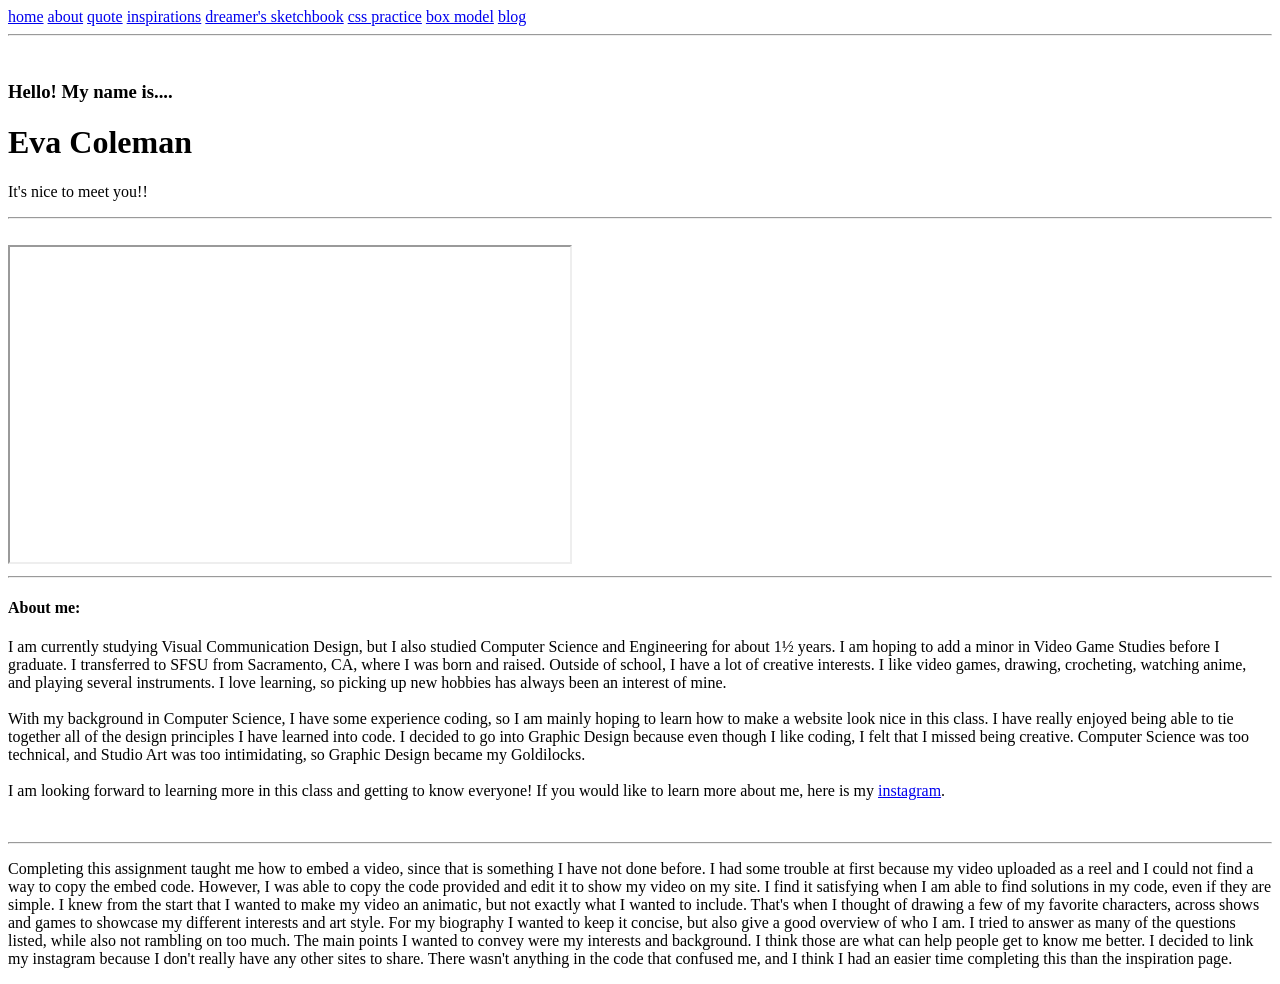
==== 1_about/1_about.html @ 36ef6a0d "checkone" ====
<!DOCTYPE html>
<html lang="en">
  <head>
    <meta charset="UTF-8">
    <link rel="stylesheet" href="css/about.css">
    <title>About Eva Coleman</title>
  </head>
  <body>
    <nav>
      <a href="../index.html">home</a>
      <a href="1_about.html">about</a>
      <a href="../2_quote/2_quote.html">quote</a>
      <a href="../3_inspo/3_inspo.html">inspirations</a>
      <a href="../4_sketchbook/sketchbook.html">dreamer's sketchbook</a>
      <a href="../5_css_practice_one/css_practice.html">css practice</a>
      <a href="../6_box_model/box_model.html">box model</a>
      <a href="../7_mid_century_modern_blog/mid_century.html">blog</a>
    </nav>
  <hr>
  <br>
    <h3>Hello! My name is....</h3>
    <h1>Eva Coleman</h1>
    <p>It's nice to meet you!!</p>
  <hr>
  <br>
<iframe
    width="560"
    height="315"    src="https://www.youtube.com/embed/bMQwAxrAdDk?si=blfAXnTs-CHsbM7J"
    title="Video Animatic of Eva Coleman and Various Fictional Characters"
    allowfullscreen>
</iframe>
  <hr> 
    <h4>About me: </h4>
    <p>I am currently studying Visual Communication Design, but I also studied Computer Science and Engineering for about 1½ years. I am hoping to add a minor in Video Game Studies before I graduate. I transferred to SFSU from Sacramento, CA, where I was born and raised. Outside of school, I have a lot of creative interests. I like video games, drawing, crocheting, watching anime, and playing several instruments. I love learning, so picking up new hobbies has always been an interest of mine. 
  <br> <br> With my background in Computer Science, I have some experience coding, so I am mainly hoping to learn how to make a website look nice in this class. I have really enjoyed being able to tie together all of the design principles I have learned into code. I decided to go into Graphic Design because even though I like coding, I felt that I missed being creative. Computer Science was too technical, and Studio Art was too intimidating, so Graphic Design became my Goldilocks. 
  <br> <br> I am looking forward to learning more in this class and getting to know everyone! If you would like to learn more about me, here is my <a href="https://www.instagram.com/hellloitseva/" target="_blank"
    >instagram</a>.
    </p>
  <br>
  <hr>
    <p>Completing this assignment taught me how to embed a video, since that is something I have not done before. I had some trouble at first because my video uploaded
      as a reel and I could not find a way to copy the embed code. However, I was able to copy the code provided and edit it to show my video on my site. I find it satisfying
      when I am able to find solutions in my code, even if they are simple. I knew from the start that I wanted to make my video an animatic, but not exactly what I wanted to include.
      That's when I thought of drawing a few of my favorite characters, across shows and games to showcase my different interests and art style. For my biography I wanted to keep it 
      concise, but also give a good overview of who I am. I tried to answer as many of the questions listed, while also not rambling on too much. The main points I wanted to convey
      were my interests and background. I think those are what can help people get to know me better. I decided to link my instagram because I don't really have any other sites to share.
      There wasn't anything in the code that confused me, and I think I had an easier time completing this than the inspiration page.
    </p> 
  </body>
</html>
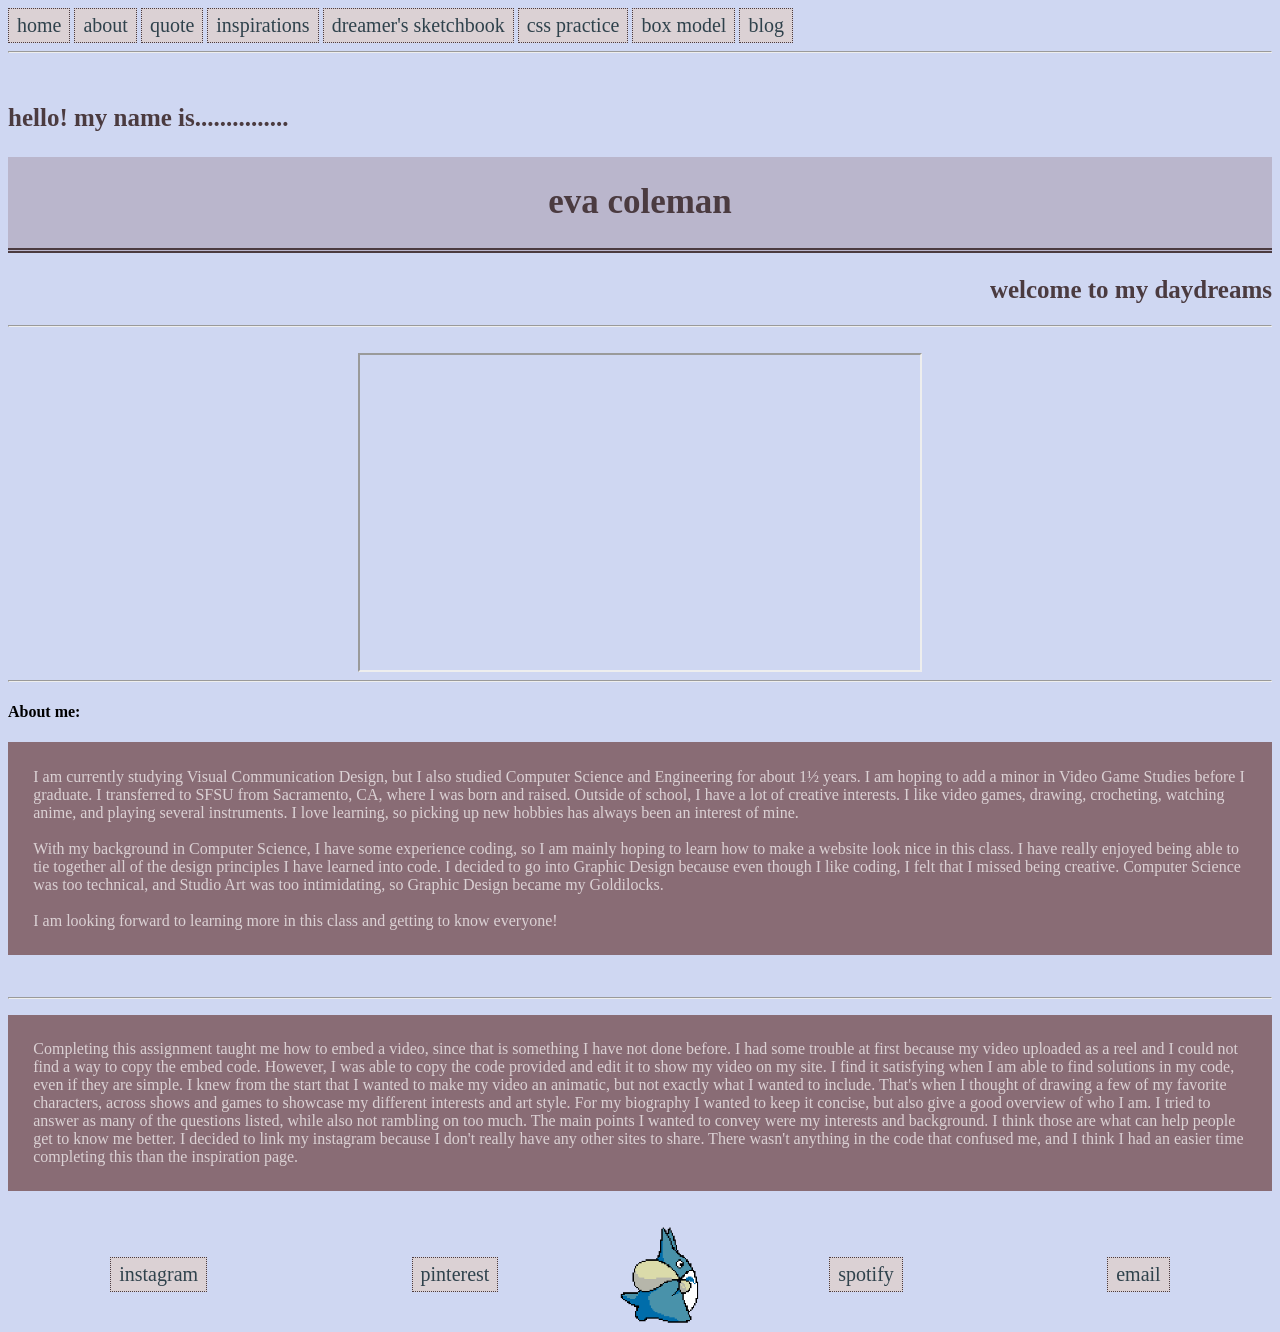
==== commit 6a5f48d4: "x" ====
--- a/1_about/1_about.html
+++ b/1_about/1_about.html
@@ -2,7 +2,7 @@
 <html lang="en">
   <head>
     <meta charset="UTF-8">
-    <link rel="stylesheet" href="css/about.css">
+    <link rel="stylesheet" href="about.css">
     <title>About Eva Coleman</title>
   </head>
   <body>
@@ -18,9 +18,9 @@
     </nav>
   <hr>
   <br>
-    <h3>Hello! My name is....</h3>
-    <h1>Eva Coleman</h1>
-    <p>It's nice to meet you!!</p>
+    <h3>hello! my name is...............</h3>
+    <h1>eva coleman</h1>
+    <h2>welcome to my daydreams</h2>
   <hr>
   <br>
 <iframe
@@ -33,8 +33,7 @@
     <h4>About me: </h4>
     <p>I am currently studying Visual Communication Design, but I also studied Computer Science and Engineering for about 1½ years. I am hoping to add a minor in Video Game Studies before I graduate. I transferred to SFSU from Sacramento, CA, where I was born and raised. Outside of school, I have a lot of creative interests. I like video games, drawing, crocheting, watching anime, and playing several instruments. I love learning, so picking up new hobbies has always been an interest of mine. 
   <br> <br> With my background in Computer Science, I have some experience coding, so I am mainly hoping to learn how to make a website look nice in this class. I have really enjoyed being able to tie together all of the design principles I have learned into code. I decided to go into Graphic Design because even though I like coding, I felt that I missed being creative. Computer Science was too technical, and Studio Art was too intimidating, so Graphic Design became my Goldilocks. 
-  <br> <br> I am looking forward to learning more in this class and getting to know everyone! If you would like to learn more about me, here is my <a href="https://www.instagram.com/hellloitseva/" target="_blank"
-    >instagram</a>.
+  <br> <br> I am looking forward to learning more in this class and getting to know everyone!
     </p>
   <br>
   <hr>
@@ -46,5 +45,13 @@
       were my interests and background. I think those are what can help people get to know me better. I decided to link my instagram because I don't really have any other sites to share.
       There wasn't anything in the code that confused me, and I think I had an easier time completing this than the inspiration page.
     </p> 
+    <br>
+    <footer>
+      <a href="https://www.instagram.com/e.vadreams/" target="_blank">instagram</a>
+      <a href="https://pin.it/1QbWIbCfs" target="_blank">pinterest</a>
+      <img src="../images/totoro.gif" alt="An animation of Totoro walking" style="width:10%" height="auto">
+      <a href="https://open.spotify.com/user/02rfg5xn0w2y8rgi0jqzkyaez?si=c8db3a7e7b9d4f80" target="_blank">spotify</a>
+      <a href="mailto:evacoleman123@gmail.com" target="_blank">email</a>
+  </footer>
   </body>
 </html>
--- a/1_about/about.css
+++ b/1_about/about.css
@@ -0,0 +1,69 @@
+*{
+    background-color: #CFD7F2;
+}
+
+p {
+    background-color: #896C75;
+    color: #DBD1D4;
+    padding: 2%;
+}
+
+a {
+    display: inline-flex;
+    flex-direction: row;
+    flex-wrap: nowrap;
+    justify-content: center;
+    align-items: center;
+    margin: auto;
+    color: #2F424C;
+    font-size: 20px;
+    text-align: center;
+    padding: 5px 8px;
+    text-decoration: none;
+    background-color: #DBD1D4;
+    border: 1px dotted #4B3B40;
+}
+
+a:hover {
+    text-decoration: underline;
+    color: #896C75;
+}
+
+a:active {
+    color: #2F424C
+}
+
+h1 {
+    text-align: center;
+    font-size: 35px;
+    color: #4B3B40;
+    background-color: rgba(137, 108, 117, 0.3);
+    padding: 2%;
+    border-bottom: 5px double #4B3B40;
+}
+
+h2 {
+    text-align: right;
+    font-size: 25px;
+    color: #4B3B40;
+}
+
+h3 {
+    text-align: left;
+    font-size: 25px;
+    color: #4B3B40;
+}
+
+iframe {
+    display: block;
+    margin: auto;
+}
+
+footer {
+    display: flex;
+    flex-direction: row;
+    flex-wrap: nowrap;
+    justify-content: center;
+    align-items: center;
+
+}
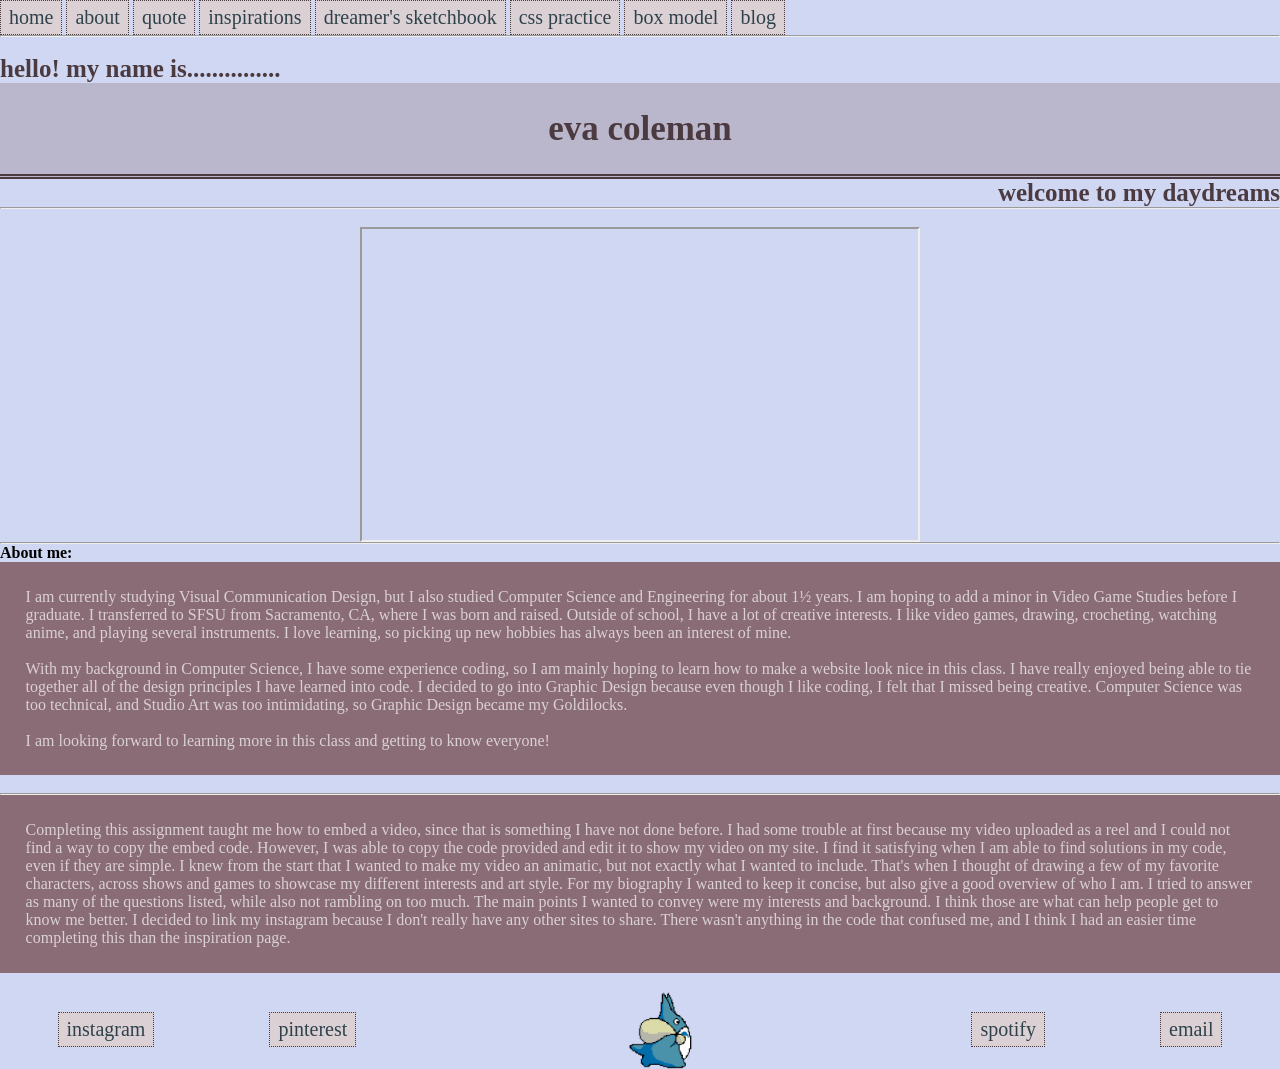
==== commit 2b951a05: "x" ====
--- a/1_about/1_about.html
+++ b/1_about/1_about.html
@@ -49,7 +49,7 @@
     <footer>
       <a href="https://www.instagram.com/e.vadreams/" target="_blank">instagram</a>
       <a href="https://pin.it/1QbWIbCfs" target="_blank">pinterest</a>
-      <img src="../images/totoro.gif" alt="An animation of Totoro walking" style="width:10%" height="auto">
+      <div id="gif"> <img src="../images/totoro.gif" alt="An animation of Totoro walking" style="width:20%" height="auto"> </div>
       <a href="https://open.spotify.com/user/02rfg5xn0w2y8rgi0jqzkyaez?si=c8db3a7e7b9d4f80" target="_blank">spotify</a>
       <a href="mailto:evacoleman123@gmail.com" target="_blank">email</a>
   </footer>
--- a/1_about/about.css
+++ b/1_about/about.css
@@ -1,4 +1,7 @@
 *{
+    margin: 0;
+    padding: 0;
+    box-sizing: border-box;
     background-color: #CFD7F2;
 }
 
@@ -65,5 +68,18 @@
     flex-wrap: nowrap;
     justify-content: center;
     align-items: center;
+}
 
+img {
+    display: block;
+    margin: auto;
+    width: 50%;
+    height: min-content;
+}
+#gif{
+    transition-duration: 5s;
+}
+
+#gif:hover {
+    transform: scale(150%);
 }
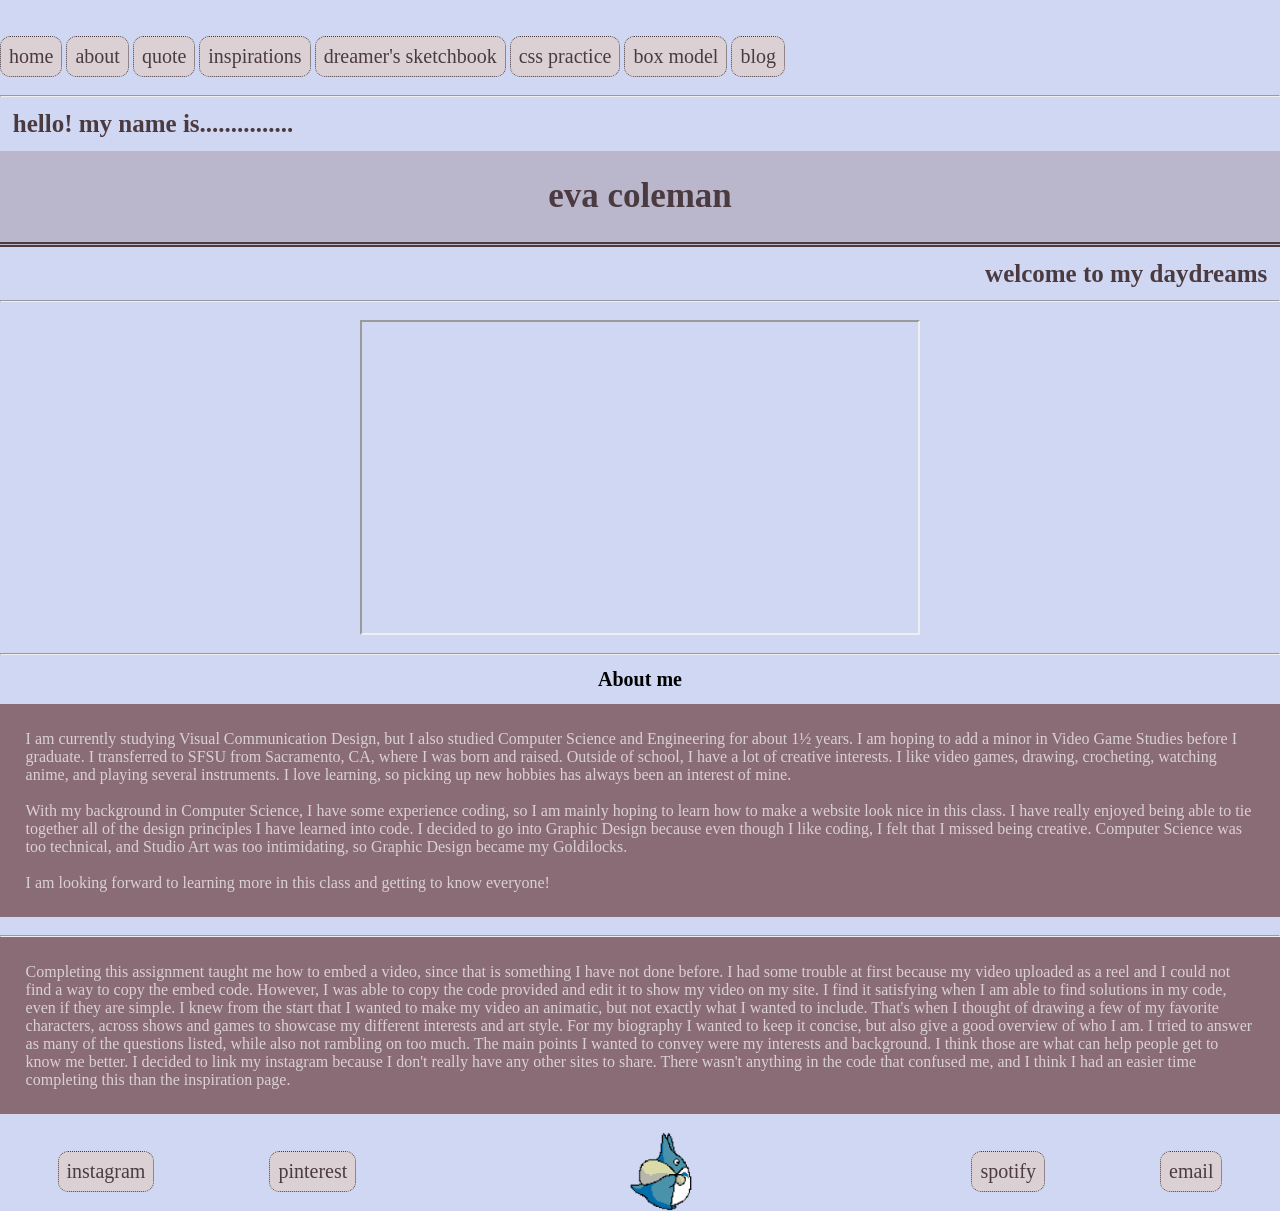
==== commit 9cc2f557: "x" ====
--- a/1_about/1_about.html
+++ b/1_about/1_about.html
@@ -6,6 +6,8 @@
     <title>About Eva Coleman</title>
   </head>
   <body>
+    <br>
+    <br>
     <nav>
       <a href="../index.html">home</a>
       <a href="1_about.html">about</a>
@@ -16,8 +18,8 @@
       <a href="../6_box_model/box_model.html">box model</a>
       <a href="../7_mid_century_modern_blog/mid_century.html">blog</a>
     </nav>
+    <br>
   <hr>
-  <br>
     <h3>hello! my name is...............</h3>
     <h1>eva coleman</h1>
     <h2>welcome to my daydreams</h2>
@@ -29,8 +31,9 @@
     title="Video Animatic of Eva Coleman and Various Fictional Characters"
     allowfullscreen>
 </iframe>
+<br>
   <hr> 
-    <h4>About me: </h4>
+    <h4>About me </h4>
     <p>I am currently studying Visual Communication Design, but I also studied Computer Science and Engineering for about 1½ years. I am hoping to add a minor in Video Game Studies before I graduate. I transferred to SFSU from Sacramento, CA, where I was born and raised. Outside of school, I have a lot of creative interests. I like video games, drawing, crocheting, watching anime, and playing several instruments. I love learning, so picking up new hobbies has always been an interest of mine. 
   <br> <br> With my background in Computer Science, I have some experience coding, so I am mainly hoping to learn how to make a website look nice in this class. I have really enjoyed being able to tie together all of the design principles I have learned into code. I decided to go into Graphic Design because even though I like coding, I felt that I missed being creative. Computer Science was too technical, and Studio Art was too intimidating, so Graphic Design became my Goldilocks. 
   <br> <br> I am looking forward to learning more in this class and getting to know everyone!
--- a/1_about/about.css
+++ b/1_about/about.css
@@ -12,28 +12,33 @@
 }
 
 a {
+    color: #4B3B40;
+    font-size: 20px;
+    text-align: center;
+    padding: 8px;
+    text-decoration: none;
+    background-color: #DBD1D4;
+    border: 1px dotted #4B3B40;
+    border-radius: 10px;
     display: inline-flex;
     flex-direction: row;
     flex-wrap: nowrap;
-    justify-content: center;
+    justify-content: space-between;
     align-items: center;
     margin: auto;
-    color: #2F424C;
-    font-size: 20px;
-    text-align: center;
-    padding: 5px 8px;
-    text-decoration: none;
-    background-color: #DBD1D4;
-    border: 1px dotted #4B3B40;
+    transition-duration: 1s;
 }
 
 a:hover {
-    text-decoration: underline;
-    color: #896C75;
+    text-decoration: none;
+    background-color: #896C75;
+    color: #DBD1D4;
+    animation-name: bounce;
+    animation-duration: 2s;
 }
 
 a:active {
-    color: #2F424C
+    background-color: aliceblue;
 }
 
 h1 {
@@ -49,12 +54,20 @@
     text-align: right;
     font-size: 25px;
     color: #4B3B40;
+    padding: 1%;
 }
 
 h3 {
     text-align: left;
     font-size: 25px;
     color: #4B3B40;
+    padding: 1%;
+}
+
+h4 {
+    font-size: 20px;
+    text-align: center;
+    padding: 1%;
 }
 
 iframe {
@@ -76,10 +89,15 @@
     width: 50%;
     height: min-content;
 }
-#gif{
-    transition-duration: 5s;
-}
 
-#gif:hover {
-    transform: scale(150%);
+@keyframes bounce {
+    0% {
+        transform: translateY(0);
+    }
+    50% {
+        transform: translateY(-20px);
+    }
+    100% {
+        transform: translateY(0);
+    }
 }
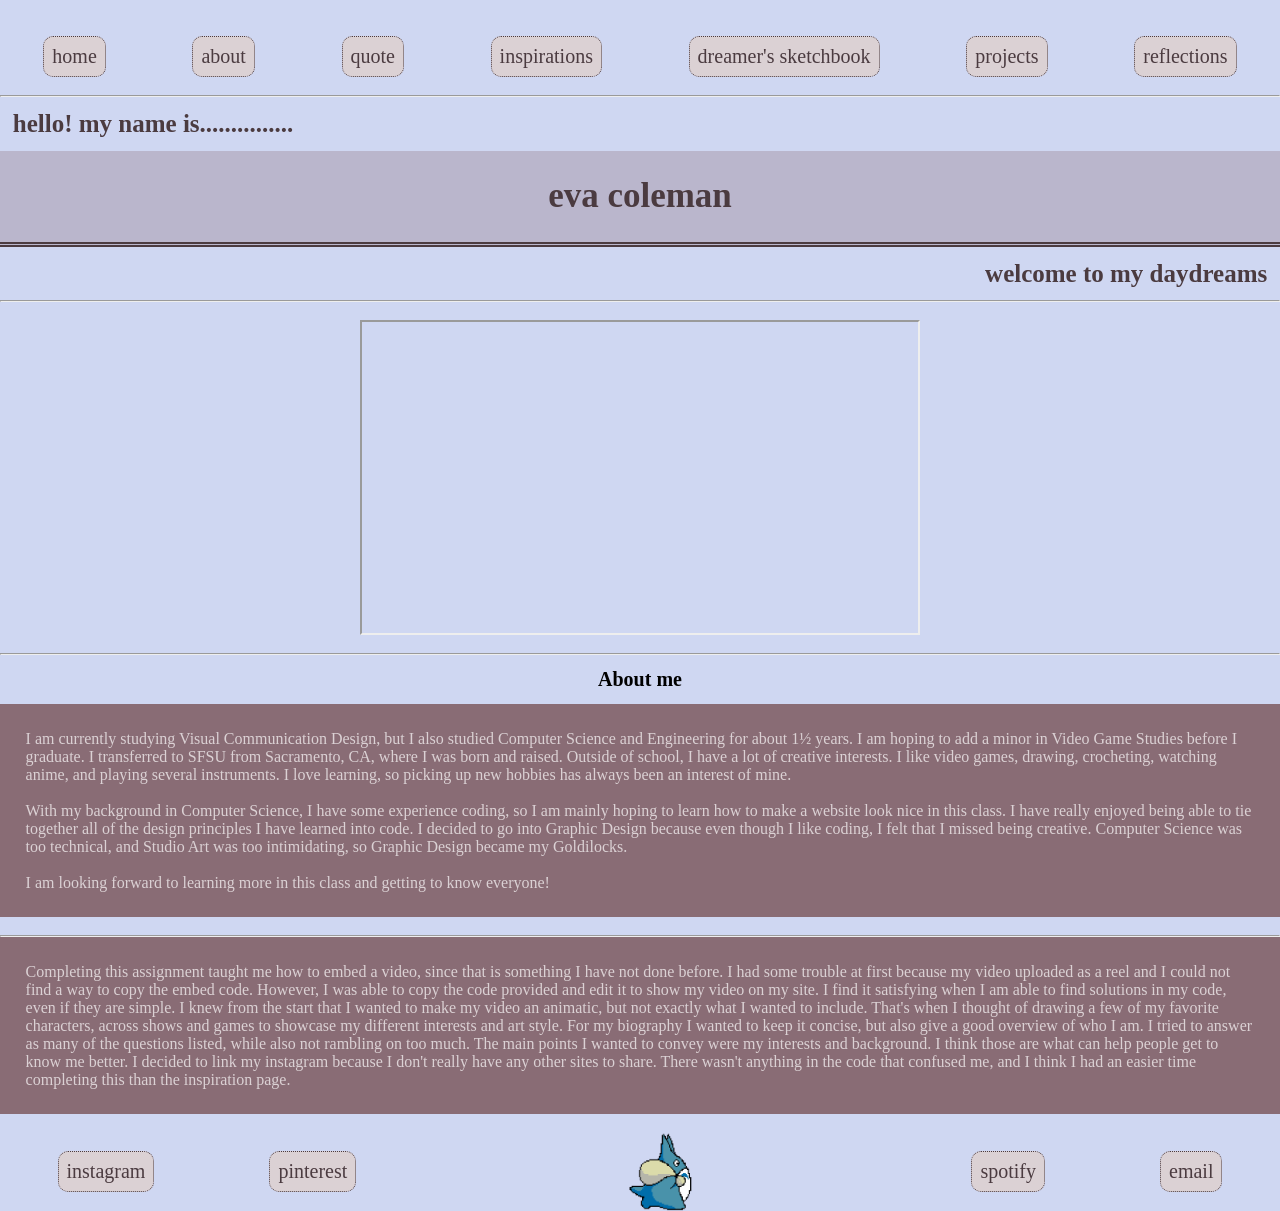
==== commit 5fcffcc6: "x" ====
--- a/1_about/1_about.html
+++ b/1_about/1_about.html
@@ -14,9 +14,8 @@
       <a href="../2_quote/2_quote.html">quote</a>
       <a href="../3_inspo/3_inspo.html">inspirations</a>
       <a href="../4_sketchbook/sketchbook.html">dreamer's sketchbook</a>
-      <a href="../5_css_practice_one/css_practice.html">css practice</a>
-      <a href="../6_box_model/box_model.html">box model</a>
-      <a href="../7_mid_century_modern_blog/mid_century.html">blog</a>
+      <a href="../5_projects/projects.html">projects</a>
+      <a href="../6_reflections/reflections.html">reflections</a>
     </nav>
     <br>
   <hr>
--- a/1_about/about.css
+++ b/1_about/about.css
@@ -20,15 +20,17 @@
     background-color: #DBD1D4;
     border: 1px dotted #4B3B40;
     border-radius: 10px;
-    display: inline-flex;
-    flex-direction: row;
-    flex-wrap: nowrap;
-    justify-content: space-between;
-    align-items: center;
     margin: auto;
     transition-duration: 1s;
 }
 
+nav {
+    display: flex;
+    flex-direction: row;
+    flex-wrap: nowrap;
+    justify-content: center;
+    align-items: center;
+}
 a:hover {
     text-decoration: none;
     background-color: #896C75;
@@ -95,7 +97,7 @@
         transform: translateY(0);
     }
     50% {
-        transform: translateY(-20px);
+        transform: translateY(-10px);
     }
     100% {
         transform: translateY(0);
